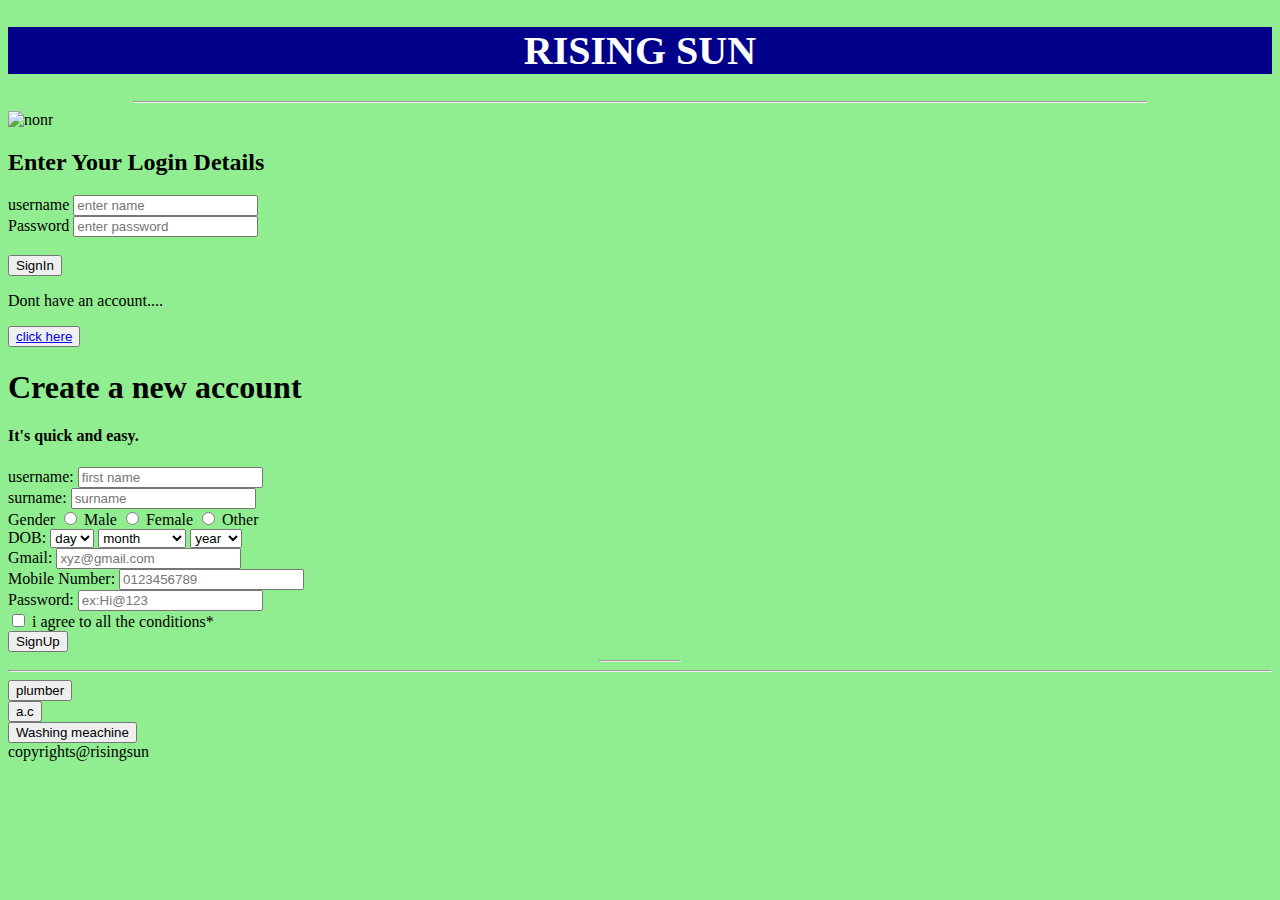
==== index.htm @ a15fd167 "int" ====
<!DOCTYPE HTML>

<html>

<head>
  <title>login page</title>
</head>
<h1 STYLE="color:white;background-color:darkblue;TEXT-ALIGN:CENTER;FONT-SIZE:40PX;">RISING SUN</H1>
<hr width="80%">
<body style="text-align:left;background-color:lightgreen;">
</body>
<body style="text-align:center;background-color:tomato;">
    <img src="PRO.png" alt="nonr" width="60px" height="50px" />

      <h2 >Enter Your Login Details</h2>
      <div >
        <form>
         <label for="user-name" >username</label>
            <input type="text" name="signin" placeholder="enter name" required  />  <br>
         <label for="password">Password</label>
            <input type="password" name="signin" placeholder="enter password" required  />
             <br><br>  <button>SignIn</button>
       </form>
      </div>
      <p>Dont have an account....</p>
      <button><a href="https://sites.google.com/rmkcet.ac.in/rising-sun">click here</a></button>

      <div>
           <h1 >Create a new account</h1>
           <h4 >It's quick and easy.</h4>
           <form action="">
               <label for="username">username:</label>
                   <input type="text" name="signup" placeholder="first name" requird> <br>
               <label for="surname">surname: </label>
                   <input type="text" name="signup" placeholder="surname" requird> <br>
               <label for="gender" required>Gender</label>
                   <input type="radio" name="signup" requird> Male  </input>
                   <input type="radio" name="signup" requird> Female </input>
                   <input type="radio" name="signup" requird> Other </input>  <br>

                       <label for="birthday">DOB:</label>
                       <select name="day" >
                           <option value=" ">  day </option>
                           <option value="0">0</option>
                           <option value="1">1</option>
                           <option value="2">2</option>
                           <option value="3">3</option>
                           <option value="4">4</option>
                           <option value="5">5</option>
                           <option value="6">6</option>
                           <option value="7">7</option>
                           <option value="8">8</option>
                           <option value="9">9</option>
                           <option value="10">10</option></option>

                         </select>
                       <select name="month" >
                           <option value=" ">month  </option>
                           <option value="jan">January</option>
                           <option value="feb">February</option>
                           <option value="mar">March</option>
                           <option value="apr">April</option>
                           <option value="may">May</option>
                           <option value="june">June</option>
                           <option value="july">July</option>
                           <option value="aug">August</option>
                           <option value="sep">September</option>
                           <option value="oct">October</option>
                           <option value="Nov">November</option>
                            <option value="dec">December</option>
                       </select>
                       <select name="year" >
                           <option value="year">year  </option>
                           <option value="1999">1999 </option>
                       </select>
                  <br>
               <label for="gmail">Gmail:</label>
                   <input type="email" name="signup" placeholder="xyz@gmail.com" requird>   </input><br>
               <label for="mobile number">Mobile Number:</label>
                   <input type="text" name="signup" placeholder="0123456789" requird>   </input> <br>
               <label for="password">Password:</label>
                   <input type="password" name="signup" placeholder="ex:Hi@123" requird>   </input> <br>
                   <label for="conditios"></label>
                   <input type="checkbox" /> i agree to all the conditions*</input>  <br>
               <button type="submit">SignUp</button>

           </form>
      </div>
      <hr width="80px">
      <hr>
      <div>

      <button type="submit">plumber</button> <br>
      <button type="submit">a.c</button>   <br>
      <a href="https://google.com"><button type="submit">Washing meachine</button></a>
      </div>
 <footer>copyrights@risingsun</footer>
</body>
</html>
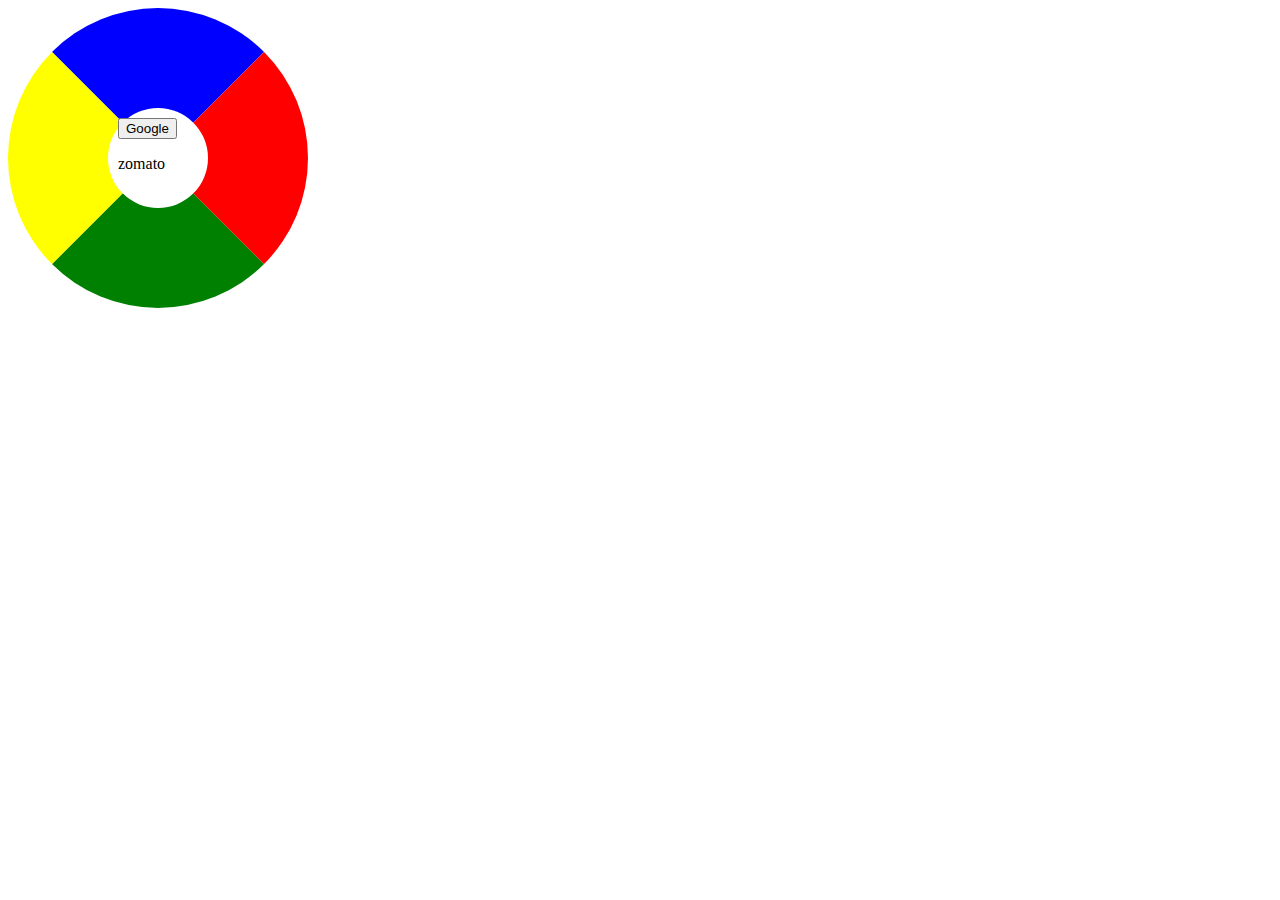
==== commit fd7d65a8: "int" ====
--- a/index.htm
+++ b/index.htm
@@ -1,99 +1,20 @@
-<!DOCTYPE HTML>
-
 <html>
 
-<head>
-  <title>login page</title>
-</head>
-<h1 STYLE="color:white;background-color:darkblue;TEXT-ALIGN:CENTER;FONT-SIZE:40PX;">RISING SUN</H1>
-<hr width="80%">
-<body style="text-align:left;background-color:lightgreen;">
-</body>
-<body style="text-align:center;background-color:tomato;">
-    <img src="PRO.png" alt="nonr" width="60px" height="50px" />
-
-      <h2 >Enter Your Login Details</h2>
-      <div >
-        <form>
-         <label for="user-name" >username</label>
-            <input type="text" name="signin" placeholder="enter name" required  />  <br>
-         <label for="password">Password</label>
-            <input type="password" name="signin" placeholder="enter password" required  />
-             <br><br>  <button>SignIn</button>
-       </form>
-      </div>
-      <p>Dont have an account....</p>
-      <button><a href="https://sites.google.com/rmkcet.ac.in/rising-sun">click here</a></button>
-
-      <div>
-           <h1 >Create a new account</h1>
-           <h4 >It's quick and easy.</h4>
-           <form action="">
-               <label for="username">username:</label>
-                   <input type="text" name="signup" placeholder="first name" requird> <br>
-               <label for="surname">surname: </label>
-                   <input type="text" name="signup" placeholder="surname" requird> <br>
-               <label for="gender" required>Gender</label>
-                   <input type="radio" name="signup" requird> Male  </input>
-                   <input type="radio" name="signup" requird> Female </input>
-                   <input type="radio" name="signup" requird> Other </input>  <br>
-
-                       <label for="birthday">DOB:</label>
-                       <select name="day" >
-                           <option value=" ">  day </option>
-                           <option value="0">0</option>
-                           <option value="1">1</option>
-                           <option value="2">2</option>
-                           <option value="3">3</option>
-                           <option value="4">4</option>
-                           <option value="5">5</option>
-                           <option value="6">6</option>
-                           <option value="7">7</option>
-                           <option value="8">8</option>
-                           <option value="9">9</option>
-                           <option value="10">10</option></option>
-
-                         </select>
-                       <select name="month" >
-                           <option value=" ">month  </option>
-                           <option value="jan">January</option>
-                           <option value="feb">February</option>
-                           <option value="mar">March</option>
-                           <option value="apr">April</option>
-                           <option value="may">May</option>
-                           <option value="june">June</option>
-                           <option value="july">July</option>
-                           <option value="aug">August</option>
-                           <option value="sep">September</option>
-                           <option value="oct">October</option>
-                           <option value="Nov">November</option>
-                            <option value="dec">December</option>
-                       </select>
-                       <select name="year" >
-                           <option value="year">year  </option>
-                           <option value="1999">1999 </option>
-                       </select>
-                  <br>
-               <label for="gmail">Gmail:</label>
-                   <input type="email" name="signup" placeholder="xyz@gmail.com" requird>   </input><br>
-               <label for="mobile number">Mobile Number:</label>
-                   <input type="text" name="signup" placeholder="0123456789" requird>   </input> <br>
-               <label for="password">Password:</label>
-                   <input type="password" name="signup" placeholder="ex:Hi@123" requird>   </input> <br>
-                   <label for="conditios"></label>
-                   <input type="checkbox" /> i agree to all the conditions*</input>  <br>
-               <button type="submit">SignUp</button>
-
-           </form>
-      </div>
-      <hr width="80px">
-      <hr>
-      <div>
-
-      <button type="submit">plumber</button> <br>
-      <button type="submit">a.c</button>   <br>
-      <a href="https://google.com"><button type="submit">Washing meachine</button></a>
-      </div>
- <footer>copyrights@risingsun</footer>
+<style>
+.loader{
+   width:80px;
+   height: 80px;
+   border-radius:100%;
+   border:100px solid;
+   border-color: blue red green yellow  ;
+   animation: 1.5s ;
+   padding:10px;
+}
+</style>
+<body>
+    <div class="loader">
+        <button type="button" onclick="document.getElementById('demo').innerHTML='microsoft'" >Google</button>
+        <p id="demo" ">zomato</p>
+    </div>
 </body>
 </html>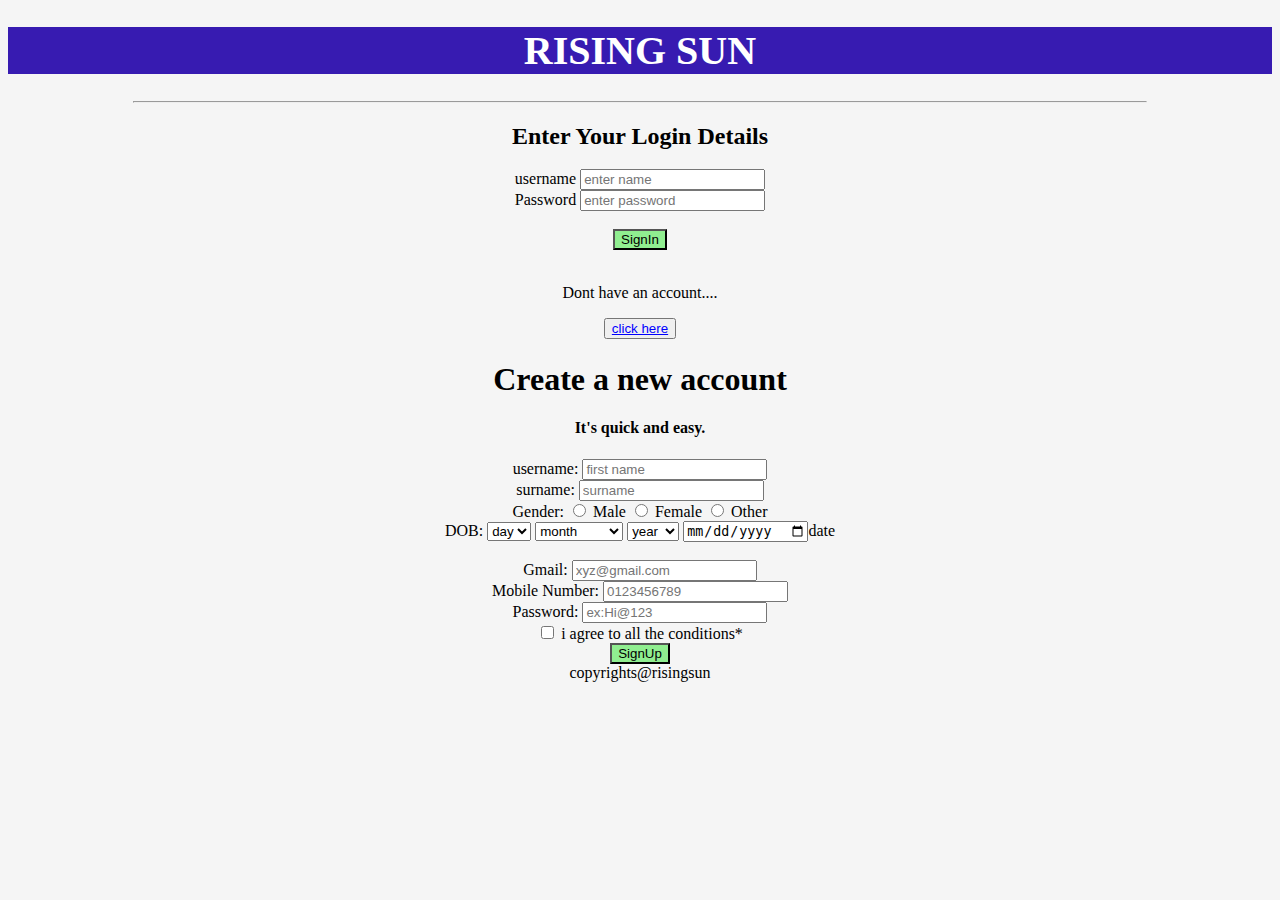
==== commit cc196de4: "name" ====
--- a/index.htm
+++ b/index.htm
@@ -1,20 +1,100 @@
-<html>
+<!DOCTYPE HTML>
+<html lang="en-IN">
 
-<style>
-.loader{
-   width:80px;
-   height: 80px;
-   border-radius:100%;
-   border:100px solid;
-   border-color: blue red green yellow  ;
-   animation: 1.5s ;
-   padding:10px;
-}
-</style>
-<body>
-    <div class="loader">
-        <button type="button" onclick="document.getElementById('demo').innerHTML='microsoft'" >Google</button>
-        <p id="demo" ">zomato</p>
-    </div>
+
+<meta name="viewport" content="width=device-width, initial-scale=1">
+<meta name="keywords" content="rising sun,RISING SUN">
+
+
+<head>
+  <title>login page</title>
+</head>
+<h1 STYLE="color:white;background-color:#371BB1;TEXT-ALIGN:CENTER;FONT-SIZE:40PX;">RISING SUN</H1>
+<hr width="80%">
+<body style="text-align:center;background-color:#f5f5f5;
+">
+
+      <h2 >Enter Your Login Details</h2>
+      <div>
+        <form>
+         <label for="user-name" >username</label>
+            <input type="text" name="signin" placeholder="enter name" required  />  <br>
+         <label for="password">Password</label>
+            <input type="password" name="signin" placeholder="enter password" required  />
+             <br><br>  <button style="background-color:lightgreen;">SignIn</button>
+       </form>
+       <br>
+      </div>
+      <p>Dont have an account....</p>
+      <button><a href="https://sites.google.com/rmkcet.ac.in/rising-sun " style="color:blue;">click here</a></button>
+
+      <div style="text-align:center display:block;">
+           <h1 >Create a new account</h1>
+           <h4 >It's quick and easy.</h4>
+           <form action="">
+               <label for="username">username:</label>
+                   <input type="text" name="signup" placeholder="first name" requird> <br>
+               <label for="surname">surname: </label>
+                   <input type="text" name="signup" placeholder="surname" requird> <br>
+               <label for="gender" required>Gender:</label>
+                   <input type="radio" name="signup" requird> Male  </input>
+                   <input type="radio" name="signup" requird> Female </input>
+                   <input type="radio" name="signup" requird> Other </input>  <br>
+
+                       <label for="birthday">DOB:</label>
+                       <select name="day" >
+                           <option value=" ">  day </option>
+                           <option value="0">0</option>
+                           <option value="1">1</option>
+                           <option value="2">2</option>
+                           <option value="3">3</option>
+                           <option value="4">4</option>
+                           <option value="5">5</option>
+                           <option value="6">6</option>
+                           <option value="7">7</option>
+                           <option value="8">8</option>
+                           <option value="9">9</option>
+                           <option value="10">10</option></option>
+
+                         </select>
+                       <select name="month" >
+                           <option value=" ">month  </option>
+                           <option value="jan">January</option>
+                           <option value="feb">February</option>
+                           <option value="mar">March</option>
+                           <option value="apr">April</option>
+                           <option value="may">May</option>
+                           <option value="june">June</option>
+                           <option value="july">July</option>
+                           <option value="aug">August</option>
+                           <option value="sep">September</option>
+                           <option value="oct">October</option>
+                           <option value="Nov">November</option>
+                            <option value="dec">December</option>
+                       </select>
+                       <select name="year" >
+                           <option value="year">year  </option>
+                           <option value="1999">1999 </option>
+                       </select>
+<form>
+<input type="date">date</input>
+</form>
+                  <br>
+               <label for="gmail">Gmail:</label>
+                   <input type="email" name="signup" placeholder="xyz@gmail.com" requird>   </input><br>
+               <label for="mobile number">Mobile Number:</label>
+                   <input type="text" name="signup" placeholder="0123456789" requird>   </input> <br>
+               <label for="password">Password:</label>
+                   <input type="password" name="signup" placeholder="ex:Hi@123" requird>   </input> <br>
+                   <label for="conditios"></label>
+                   <input type="checkbox" /> i agree to all the conditions*</input>  <br>
+               <button type="submit" style="background-color:lightgreen;">SignUp</button>
+
+
+
+           </form>
+      </div>
+ <div
+ <footer>copyrights@risingsun</footer>
 </body>
 </html>